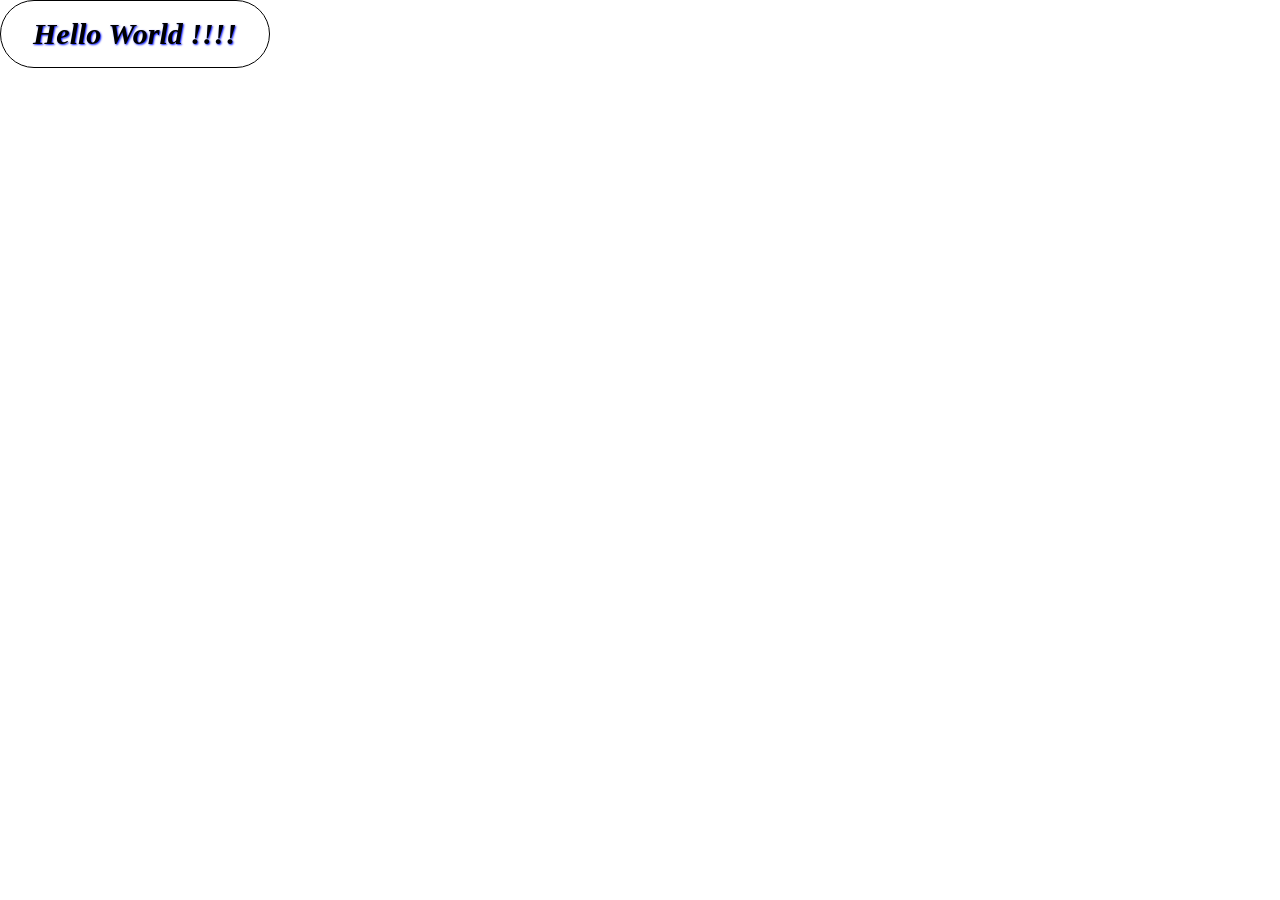
==== indexx.html @ e74600f5 "davamate axali repozitoria" ====
<!DOCTYPE html>
<html lang="en">
<head>
    <meta charset="UTF-8">
    <meta name="viewport" content="width=device-width, initial-scale=1.0">
    <title>Document</title>
    <link rel="stylesheet" href="style.css">
</head>

<body>
   <div class="box">  
                      hello world !!!!

   </div>   
</body>
</html>
---- style.css ----
/* კომენტარი 
 ელემენტის სელექტორი
. - კლასის სელექტორი
  #- აიდი სელექტორი
:- დამატებით მოქმედება
::- ჩამატება/კორექტირება
* - ყველა ელემენტი 
:root-შმოკლებული სახელები 
მაგ- p b  კუთვნილება p_ში არსებულ    b ელემენტს შეეხება მხოლოდ
მაგ- div > b- შეეხება მხოლოდ  div-ის შვილს.
, - და 
: - ხაზის დასრულება 
{} - სტილების შემკვრელი 
*/


 /*.square{ 
  width: 300px;
  height: 300px;
  background-color: #5100ff;
  background-image:url(/gratisography-moon-robot-800x525.jpg) ;
background-size: contain;
background-position:right;
background-repeat:no-repeat ;
opacity:1;
text-align: center;
line-height:200px;
color: rgb(8, 97, 26);
border-radius:100px;
border-bottom: 1px solid black;
border-top: 2px  dashed  rgb(0, 255, 30) ;
border-right: 3px dotted red;
border-left: 4px ridge gold;
}
*/
*{
  padding:0;
  margin:0;
  text-decoration:none;
  box-sizing:border-box;
}

.box{
  font-size:30px ;
  font-weight: 700;
  font-style:italic;
  text-decoration: double;
  text-transform: capitalize;
  text-shadow:1px 1px 2px rgb(0, 17, 255);
  font-family:roboto;
  width:fit-content ;
  height:fit-content ;
  border:1px solid black ;
  padding:16px 32px;
  border-radius:50px;
   /*margin: 100px 200px;*/ 
}
.box:hover{
  background-color: blue;
  cursor: grab;
}
.box:active{
  background-color: blueviolet;
}
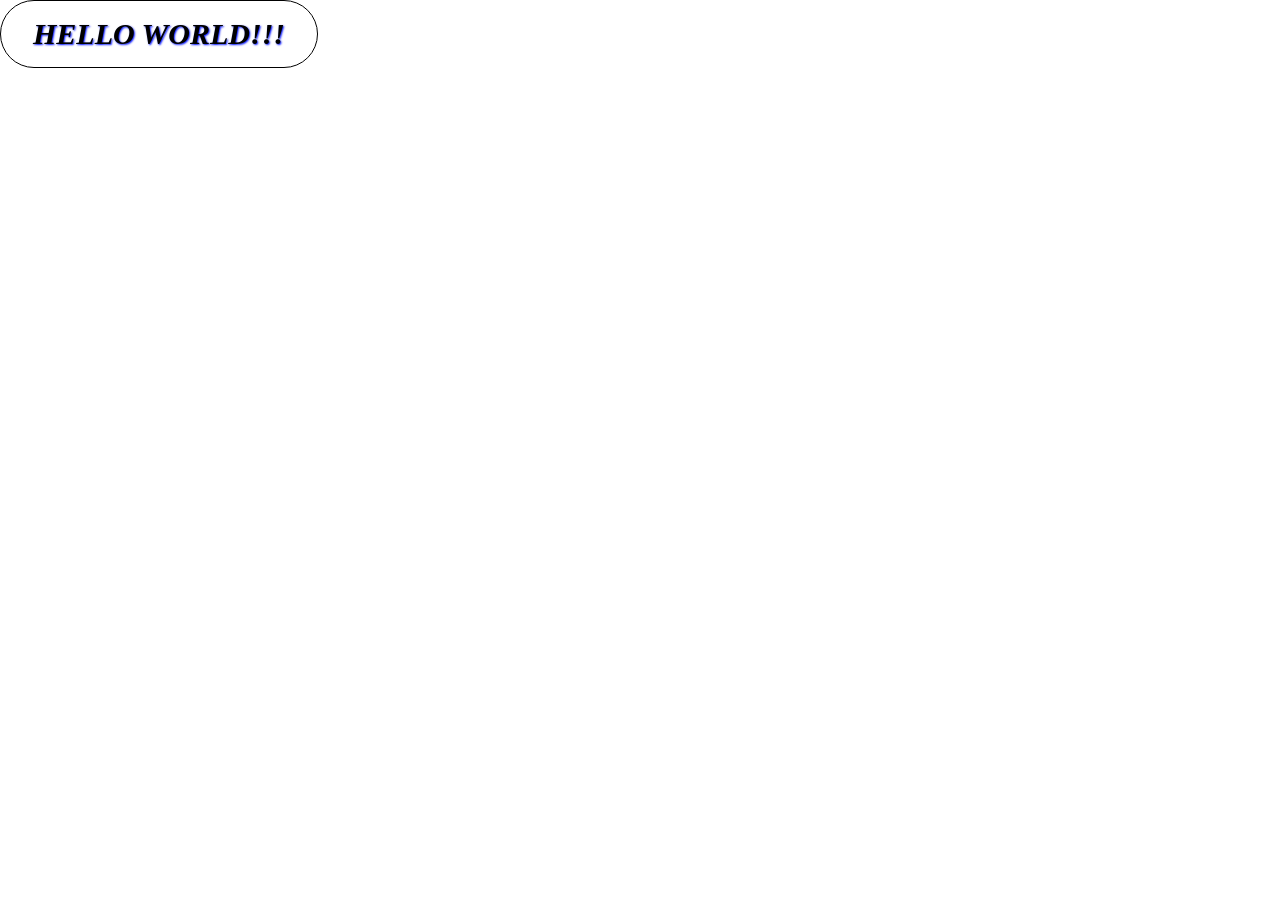
==== commit 1e13b8ba: "mgoni" ====
--- a/indexx.html
+++ b/indexx.html
@@ -9,7 +9,7 @@
 
 <body>
    <div class="box">  
-                      hello world !!!!
+                      HELLO WORLD!!!
 
    </div>   
 </body>
